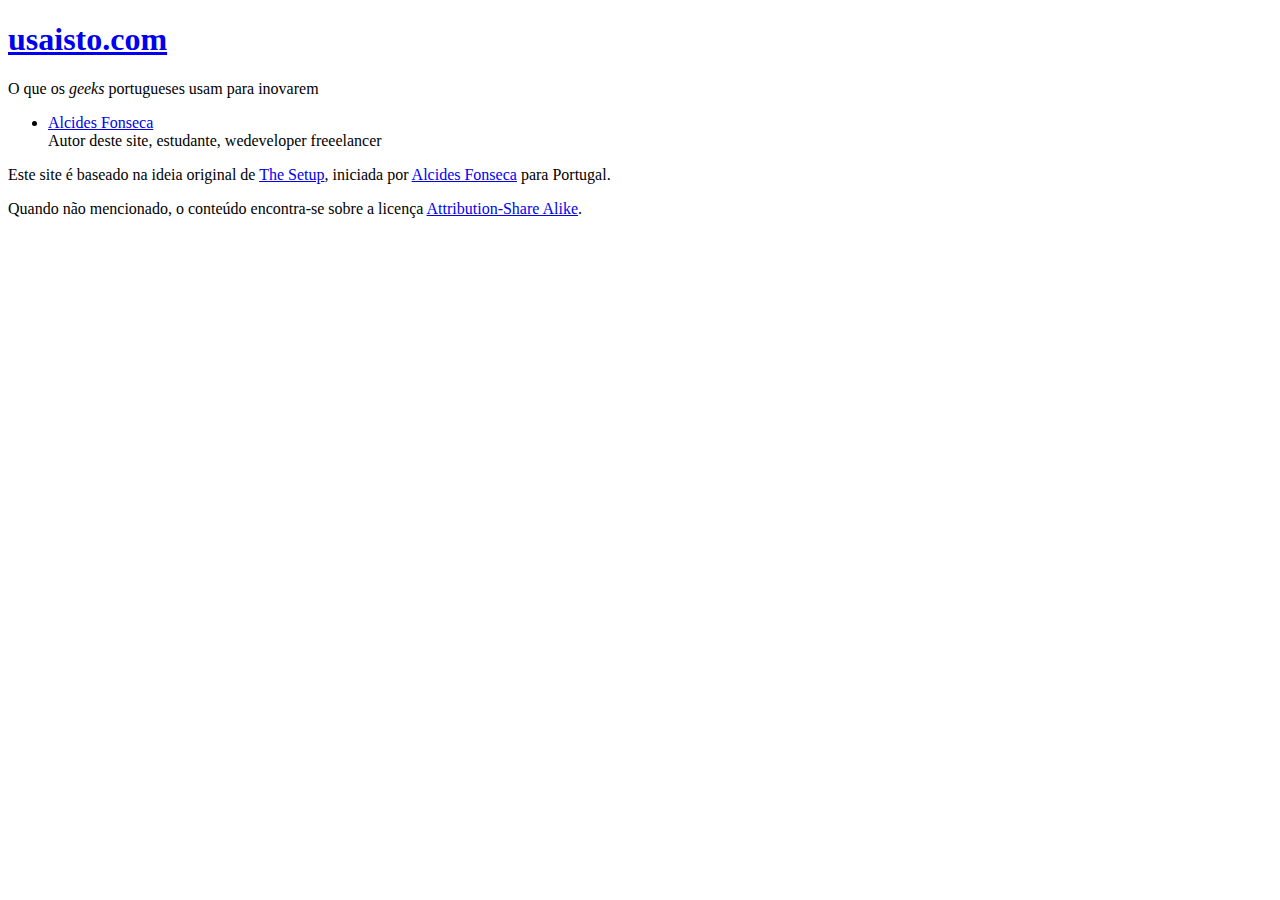
==== usaisto.com/index.html @ f919681c "Blog with index and rss." ====
<!DOCTYPE html>
<html lang='pt-PT' xml:lang='pt-PT' xmlns='http://www.w3.org/1999/xhtml'>
  <head>
    <title>usaisto.com</title>
	<link href=' http://fonts.googleapis.com/css?family=Droid+Sans' rel='stylesheet' type='text/css'>
    <link href='http://usaisto.com/css/screen.css' media='screen' rel='stylesheet' type='text/css'>
    <link href='http://feeds.feedburner.com/usaisto' rel='alternate' title='RSS' type='application/rss+xml'>

    <meta charset='utf-8'>
  </head>
  <body>
    <header>
      <h1>
        <a href="http://usaisto.com">usaisto.com</a>
      </h1>
	  <p id="tagline">O que os <i>geeks</i> portugueses usam para inovarem</p>
    </header>
    <aside id='sidebar'>
      <!-- TODO -->
    </aside>
    <section id='contents'>
      <ul id="interviews">
		
			<li><a class='interview' href='http://alcides.fonseca.usaisto.com/' title='Entrevista a Alcides Fonseca.'>Alcides Fonseca</a><br><span class='summary'>Autor deste site, estudante, wedeveloper freeelancer</span></li>
		
	  </ul>
    </section>
    <footer>
      <p>Este site é baseado na ideia original de <a href="http://usesthis.com">The Setup</a>, iniciada por <a href="http://alcidesfonseca.com">Alcides Fonseca</a> para Portugal.</p>
      
      <p>Quando não mencionado, o conteúdo encontra-se sobre a licença <a href="http://creativecommons.org/licenses/by-sa/2.5/au/" title="A Creative Commons license.">Attribution-Share Alike</a>.</p>
    </footer>
  </body>
</html>
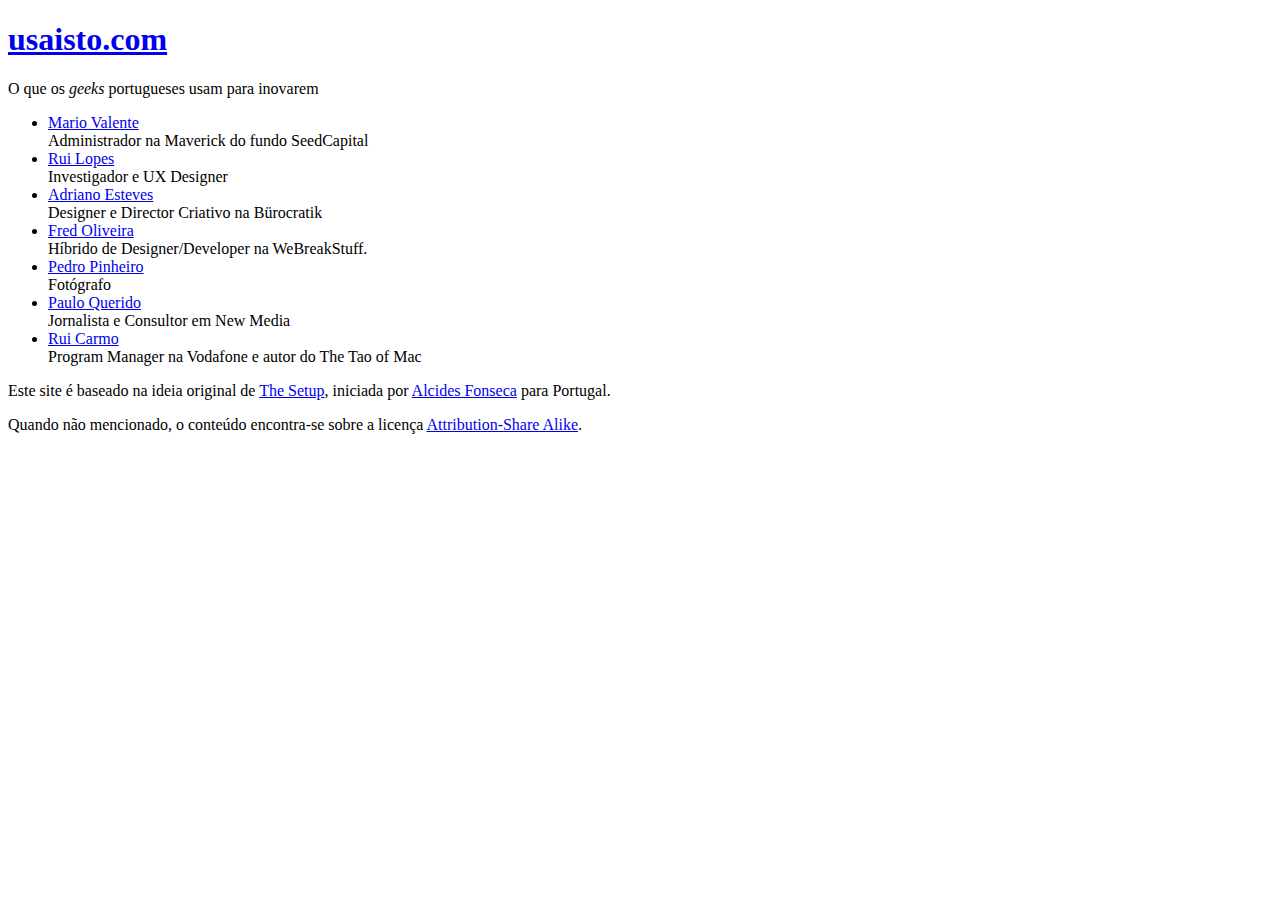
==== commit d00e7bd6: "Aded a couple more interviews and theme." ====
--- a/usaisto.com/index.html
+++ b/usaisto.com/index.html
@@ -3,7 +3,7 @@
   <head>
     <title>usaisto.com</title>
 	<link href=' http://fonts.googleapis.com/css?family=Droid+Sans' rel='stylesheet' type='text/css'>
-    <link href='http://usaisto.com/css/screen.css' media='screen' rel='stylesheet' type='text/css'>
+    <link href='http://usaisto.com/css/screen3.css' media='screen' rel='stylesheet' type='text/css'>
     <link href='http://feeds.feedburner.com/usaisto' rel='alternate' title='RSS' type='application/rss+xml'>
 
     <meta charset='utf-8'>
@@ -21,7 +21,19 @@
     <section id='contents'>
       <ul id="interviews">
 		
-			<li><a class='interview' href='http://alcides.fonseca.usaisto.com/' title='Entrevista a Alcides Fonseca.'>Alcides Fonseca</a><br><span class='summary'>Autor deste site, estudante, wedeveloper freeelancer</span></li>
+			<li><a class='interview' href='http://mario.valente.usaisto.com/' title='Entrevista a Mario Valente.'>Mario Valente</a><br><span class='summary'>Administrador na Maverick do fundo SeedCapital</span></li>
+		
+			<li><a class='interview' href='http://rui.lopes.usaisto.com/' title='Entrevista a Rui Lopes.'>Rui Lopes</a><br><span class='summary'>Investigador e UX Designer</span></li>
+		
+			<li><a class='interview' href='http://adriano.esteves.usaisto.com/' title='Entrevista a Adriano Esteves.'>Adriano Esteves</a><br><span class='summary'>Designer e Director Criativo na Bürocratik</span></li>
+		
+			<li><a class='interview' href='http://fred.oliveira.usaisto.com/' title='Entrevista a Fred Oliveira.'>Fred Oliveira</a><br><span class='summary'>Híbrido de Designer/Developer na WeBreakStuff.</span></li>
+		
+			<li><a class='interview' href='http://pedro.pinheiro.usaisto.com/' title='Entrevista a Pedro Pinheiro.'>Pedro Pinheiro</a><br><span class='summary'>Fotógrafo</span></li>
+		
+			<li><a class='interview' href='http://paulo.querido.usaisto.com/' title='Entrevista a Paulo Querido.'>Paulo Querido</a><br><span class='summary'>Jornalista e Consultor em New Media</span></li>
+		
+			<li><a class='interview' href='http://rui.carmo.usaisto.com/' title='Entrevista a Rui Carmo.'>Rui Carmo</a><br><span class='summary'>Program Manager na Vodafone e autor do The Tao of Mac</span></li>
 		
 	  </ul>
     </section>
@@ -30,5 +42,19 @@
       
       <p>Quando não mencionado, o conteúdo encontra-se sobre a licença <a href="http://creativecommons.org/licenses/by-sa/2.5/au/" title="A Creative Commons license.">Attribution-Share Alike</a>.</p>
     </footer>
+	<script type="text/javascript">
+
+	  var _gaq = _gaq || [];
+	  _gaq.push(['_setAccount', 'UA-2046573-5']);
+	  _gaq.push(['_setDomainName', '.usaisto.com']);
+	  _gaq.push(['_trackPageview']);
+
+	  (function() {
+	    var ga = document.createElement('script'); ga.type = 'text/javascript'; ga.async = true;
+	    ga.src = ('https:' == document.location.protocol ? 'https://ssl' : 'http://www') + '.google-analytics.com/ga.js';
+	    var s = document.getElementsByTagName('script')[0]; s.parentNode.insertBefore(ga, s);
+	  })();
+
+	</script>
   </body>
 </html>